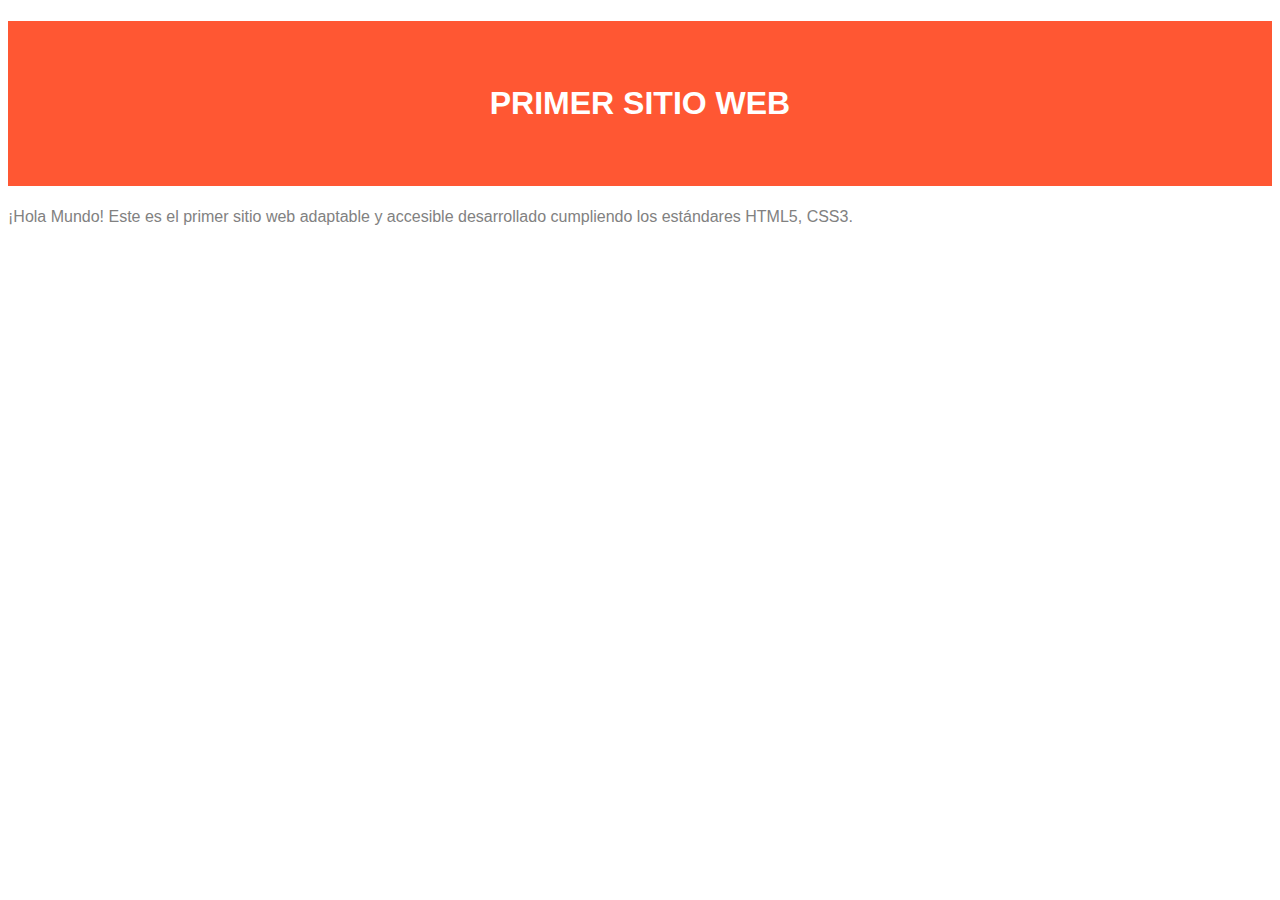
==== index.html @ bfb06a9a "Add files via upload" ====
<!DOCTYPE HTML>

<html lang="es">
<head>
    <!-- Datos que describen el documento -->
    <meta charset="UTF-8" />
    <title>SEW.P0</title>
	<link rel="stylesheet" type="text/css" href="estilo.css" />

</head>

<body>
    <!-- Datos con el contenidos que aparece en el navegador -->
    <h1>Primer sitio web</h1>
    <p>¡Hola Mundo! Este es el primer sitio web adaptable y accesible desarrollado cumpliendo los estándares HTML5, CSS3. </p>
</body>
</html>
---- estilo.css ----
/*Especificidad: 001*/
body {
  font-family: Tahoma, sans-serif;
  color: #818181;
  background-color: #fff;
  }
/*Especificidad: 001*/
h1 {
  color: #fff;    
  background-color:#FF5733; 
  text-transform: uppercase;
  padding: 2em; 
  text-align: center;     
  }
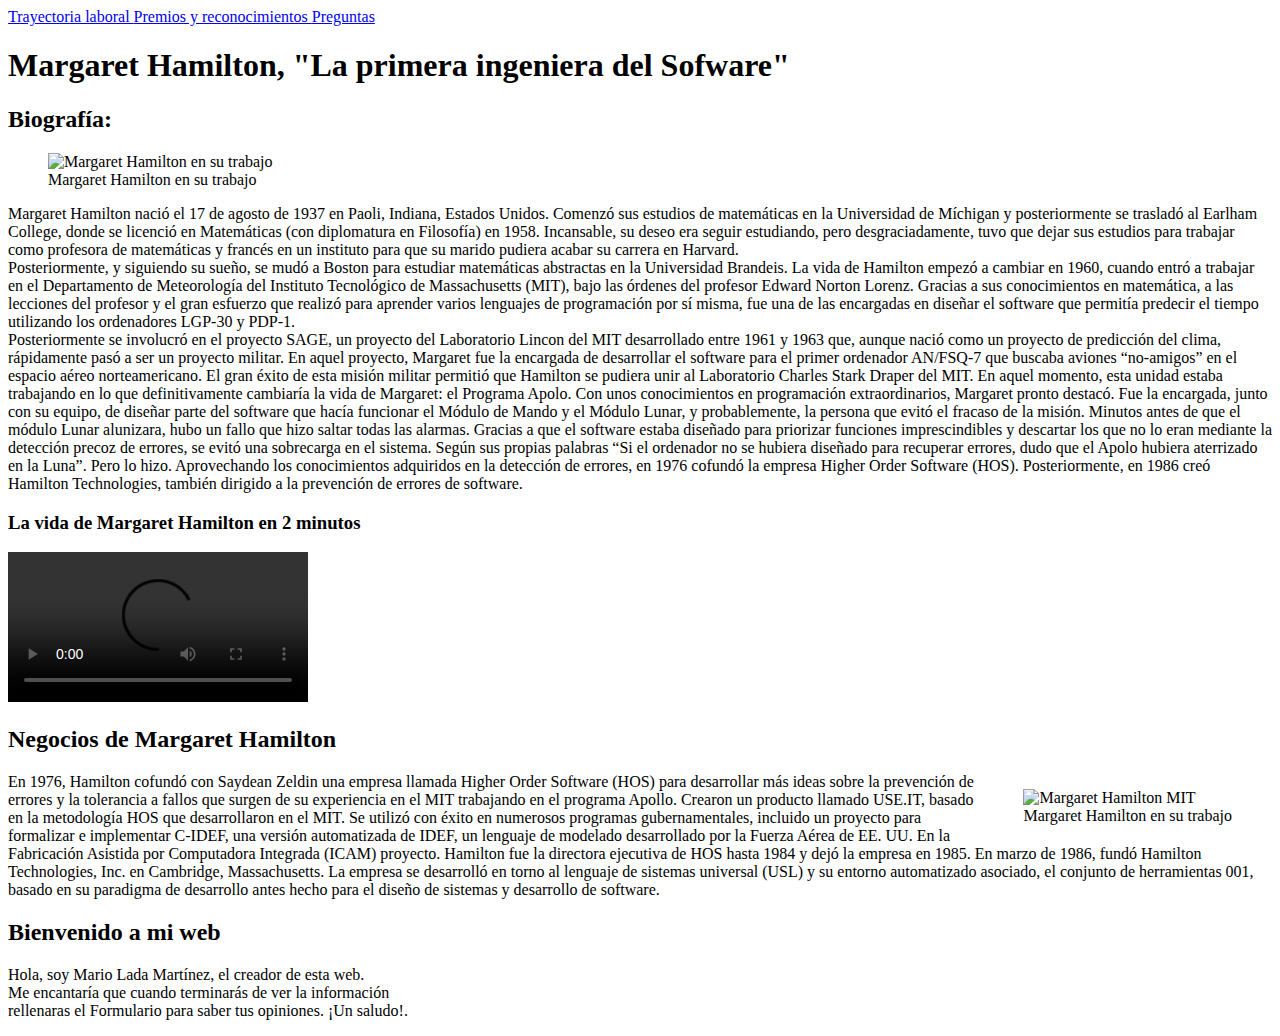
==== commit edc883f2: "Add files via upload" ====
--- a/index.html
+++ b/index.html
@@ -2,16 +2,77 @@
 
 <html lang="es">
 <head>
-    <!-- Datos que describen el documento -->
+    <!-- Datos que describen el documento, Margaret Hamilton-->
+     <!-- flexbox, grid... CSS tricks (Flexbox o grid son lo mejor, float es malo), W3 school-->
+     <!--adaptabilidad y accesibuilad de html, comprobar-->
     <meta charset="UTF-8" />
-    <title>SEW.P0</title>
-	<link rel="stylesheet" type="text/css" href="estilo.css" />
+    <meta name ="viewport" content ="width=device-width, initial scale=1.0" />
+    <title>Margaret Hamilton, "La primera ingeniera del Software"</title>
+	<link rel="stylesheet" type="text/css" href="estilos/estilo.css" />
+    <link rel = "shortcut icon" href ="multimedia/shortcut.png" type = "image/png"/>
+	<meta name = "author" content = "Mario Lada Martínez" />
+	<meta name = "description" content = "Información acerca de Margaret Hamilton"/>
+	<meta name="keywords" content="Margaret Hamilton, luna, apolo"/>
 
 </head>
 
 <body>
+    <nav> 
+        <a href = "trayectorialaboral.html" tabindex = "1" acceskey = "T"> Trayectoria laboral </a>
+        <a href = "reconocimientos.html" tabindex = "2" acceskey = "P"> Premios y reconocimientos </a>
+        <a href = "formulario.html" tabindex = "3" acceskey = "Q"> Preguntas</a>      
+    </nav>
     <!-- Datos con el contenidos que aparece en el navegador -->
-    <h1>Primer sitio web</h1>
-    <p>¡Hola Mundo! Este es el primer sitio web adaptable y accesible desarrollado cumpliendo los estándares HTML5, CSS3. </p>
+    <main>
+    <h1>Margaret Hamilton, "La primera ingeniera del Sofware"</h1>
+    
+    
+    <section>
+    <h2>Biografía: </h2>
+    <figure>
+
+        <img alt = "Margaret Hamilton en su trabajo" src = "multimedia/margarethamilton.jpg">
+      
+        <figcaption>Margaret Hamilton en su trabajo</figcaption>
+      
+      </figure>
+    <p>Margaret Hamilton nació el 17 de agosto de 1937 en Paoli, Indiana, Estados Unidos. Comenzó sus estudios de matemáticas en la Universidad de Míchigan y posteriormente se trasladó al Earlham College, donde se licenció en Matemáticas (con diplomatura en Filosofía) en 1958. Incansable, su deseo era seguir estudiando, pero desgraciadamente, tuvo que dejar sus estudios para trabajar como profesora de matemáticas y francés en un instituto para que su marido pudiera acabar su carrera en Harvard.<br>
+         Posteriormente, y siguiendo su sueño, se mudó a Boston para estudiar matemáticas abstractas en la Universidad Brandeis.
+        La vida de Hamilton empezó a cambiar en 1960, cuando entró a trabajar en el Departamento de Meteorología del Instituto Tecnológico de Massachusetts (MIT), bajo las órdenes del profesor Edward Norton Lorenz. Gracias a sus conocimientos en matemática, a las lecciones del profesor y el gran esfuerzo que realizó para aprender varios lenguajes de programación por sí misma, fue una de las encargadas en diseñar el software que permitía predecir el tiempo utilizando los ordenadores LGP-30 y PDP-1. <br>
+        Posteriormente se involucró en el proyecto SAGE, un proyecto del Laboratorio Lincon del MIT desarrollado entre 1961 y 1963 que, aunque nació como un proyecto de predicción del clima, rápidamente pasó a ser un proyecto militar. En aquel proyecto, Margaret fue la encargada de desarrollar el software para el primer ordenador AN/FSQ-7 que buscaba aviones “no-amigos” en el espacio aéreo norteamericano.
+        El gran éxito de esta misión militar permitió que Hamilton se pudiera unir al Laboratorio Charles Stark Draper del MIT. En aquel momento, esta unidad estaba trabajando en lo que definitivamente cambiaría la vida de Margaret: el Programa Apolo. Con unos conocimientos en programación extraordinarios, Margaret pronto destacó. Fue la encargada, junto con su equipo, de diseñar parte del software que hacía funcionar el Módulo de Mando y el Módulo Lunar, y probablemente, la persona que evitó el fracaso de la misión. Minutos antes de que el módulo Lunar alunizara, hubo un fallo que hizo saltar todas las alarmas. Gracias a que el software estaba diseñado para priorizar funciones imprescindibles y descartar los que no lo eran mediante la detección precoz de errores, se evitó una sobrecarga en el sistema. Según sus propias palabras “Si el ordenador no se hubiera diseñado para recuperar errores, dudo que el Apolo hubiera aterrizado en la Luna”. Pero lo hizo. Aprovechando los conocimientos adquiridos en la detección de errores, en 1976 cofundó la empresa Higher Order Software (HOS). Posteriormente, en 1986 creó Hamilton Technologies, también dirigido a la prevención de errores de software.
+         </p>
+        
+        <h3> La vida de Margaret Hamilton en 2 minutos</h3>
+        <video controls>
+            <source src="multimedia/vidamh.mp4" type="video/mp4">
+          Your browser does not support the video tag.
+          </video>
+        </section>
+       
+        <section>
+          <h2> Negocios de Margaret Hamilton</h2>
+          <figure style="float: right">
+
+            <img alt = "Margaret Hamilton MIT" src = "multimedia/mhmit.jpg">
+          
+            <figcaption>Margaret Hamilton en su trabajo</figcaption>
+          
+          </figure>
+          <p>
+          En 1976, Hamilton cofundó con Saydean Zeldin una empresa llamada Higher Order Software (HOS) para desarrollar más ideas sobre la prevención de errores y la tolerancia a fallos que surgen de su experiencia en el MIT trabajando en el programa Apollo. Crearon un producto llamado USE.IT, basado en la metodología HOS que desarrollaron en el MIT. Se utilizó con éxito en numerosos programas gubernamentales, incluido un proyecto para formalizar e implementar C-IDEF, una versión automatizada de IDEF, un lenguaje de modelado desarrollado por la Fuerza Aérea de EE. UU. En la Fabricación Asistida por Computadora Integrada (ICAM) proyecto.
+Hamilton fue la directora ejecutiva de HOS hasta 1984 y dejó la empresa en 1985. En marzo de 1986, fundó Hamilton Technologies, Inc. en Cambridge, Massachusetts. La empresa se desarrolló en torno al lenguaje de sistemas universal (USL) y su entorno automatizado asociado, el conjunto de herramientas 001, basado en su paradigma de desarrollo antes hecho para el diseño de sistemas y desarrollo de software. </p>
+</section>
+<aside>
+  <h2>Bienvenido a mi web</h2>
+  <p>Hola, soy Mario Lada Martínez, el creador de esta web. <br>
+    Me encantaría que cuando terminarás de ver la información <br>
+    rellenaras el Formulario para saber tus opiniones. ¡Un saludo!. </p>
+  </aside>
+</main>
+
+<!--EL contenido de la parte derecha del dibujo se va a hacer con aside, que contiene inofrmacion ligeramente relacionada con el contenido principal-->
+            <footer> <!--Links a reds¡es, deechos de autor, avisos de privacidad, contacto-->  </footer>
+
 </body>
 </html>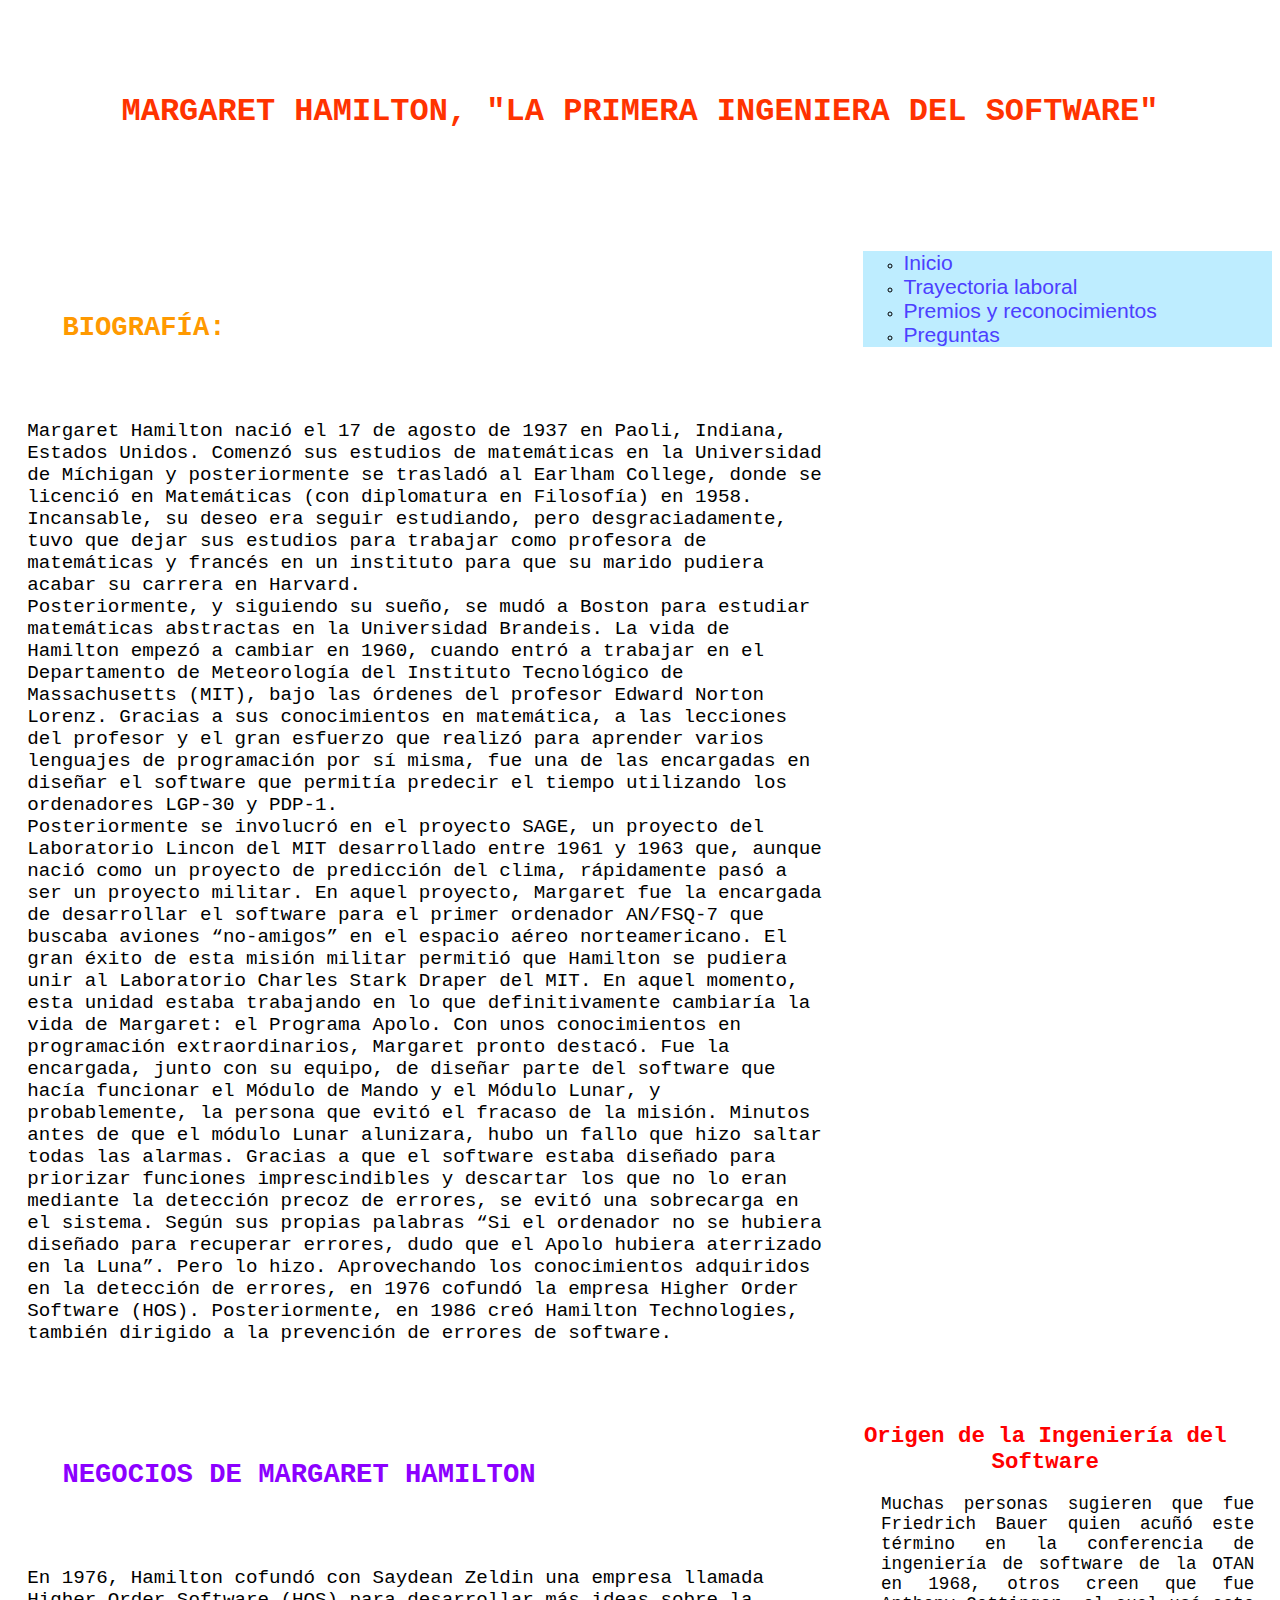
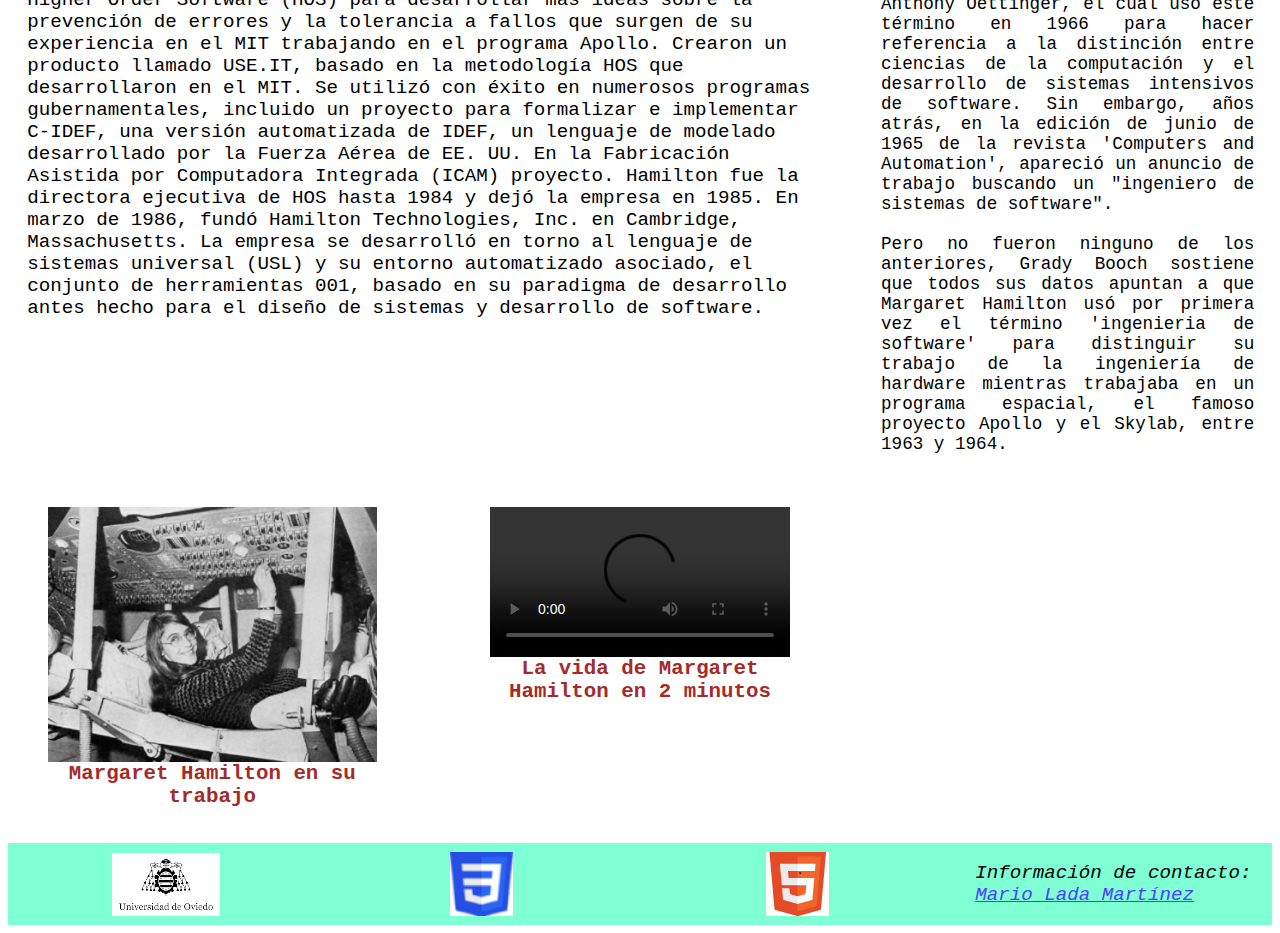
==== commit 07ce08d9: "Add files via upload" ====
--- a/index.html
+++ b/index.html
@@ -4,10 +4,11 @@
 <head>
     <!-- Datos que describen el documento, Margaret Hamilton-->
      <!-- flexbox, grid... CSS tricks (Flexbox o grid son lo mejor, float es malo), W3 school-->
-     <!--adaptabilidad y accesibuilad de html, comprobar-->
+     <!--adaptabilidad y accesibuilad de html, comprobar, el menu es igualo siempre, se pone la propia pagina en la que estoy-->
     <meta charset="UTF-8" />
     <meta name ="viewport" content ="width=device-width, initial scale=1.0" />
     <title>Margaret Hamilton, "La primera ingeniera del Software"</title>
+	<link rel="stylesheet" type="text/css" href="estilos/layout.css" />
 	<link rel="stylesheet" type="text/css" href="estilos/estilo.css" />
     <link rel = "shortcut icon" href ="multimedia/shortcut.png" type = "image/png"/>
 	<meta name = "author" content = "Mario Lada Martínez" />
@@ -17,62 +18,75 @@
 </head>
 
 <body>
+  <header>
+    <h1>Margaret Hamilton, "La primera ingeniera del Software"</h1>
+  </header>
     <nav> 
-        <a href = "trayectorialaboral.html" tabindex = "1" acceskey = "T"> Trayectoria laboral </a>
-        <a href = "reconocimientos.html" tabindex = "2" acceskey = "P"> Premios y reconocimientos </a>
-        <a href = "formulario.html" tabindex = "3" acceskey = "Q"> Preguntas</a>      
+      <ul>
+        <li><a href = "index.html" tabindex = "1" acceskey = "I"> Inicio </a></li>
+        <li><a href = "trayectorialaboral.html" tabindex = "2" acceskey = "T"> Trayectoria laboral </a></li>
+        <li> <a href = "reconocimientos.html" tabindex = "3" acceskey = "P"> Premios y reconocimientos </a></li>
+        <li> <a href = "formulario.html" tabindex = "4" acceskey = "Q"> Preguntas</a>      </li>
+      </ul>
     </nav>
-    <!-- Datos con el contenidos que aparece en el navegador -->
-    <main>
-    <h1>Margaret Hamilton, "La primera ingeniera del Sofware"</h1>
+
+    <!-- Datos con el contenidos que aparec e en el navegador -->
+ 
+    
     
     
     <section>
     <h2>Biografía: </h2>
-    <figure>
-
-        <img alt = "Margaret Hamilton en su trabajo" src = "multimedia/margarethamilton.jpg">
-      
-        <figcaption>Margaret Hamilton en su trabajo</figcaption>
-      
-      </figure>
+    
     <p>Margaret Hamilton nació el 17 de agosto de 1937 en Paoli, Indiana, Estados Unidos. Comenzó sus estudios de matemáticas en la Universidad de Míchigan y posteriormente se trasladó al Earlham College, donde se licenció en Matemáticas (con diplomatura en Filosofía) en 1958. Incansable, su deseo era seguir estudiando, pero desgraciadamente, tuvo que dejar sus estudios para trabajar como profesora de matemáticas y francés en un instituto para que su marido pudiera acabar su carrera en Harvard.<br>
          Posteriormente, y siguiendo su sueño, se mudó a Boston para estudiar matemáticas abstractas en la Universidad Brandeis.
         La vida de Hamilton empezó a cambiar en 1960, cuando entró a trabajar en el Departamento de Meteorología del Instituto Tecnológico de Massachusetts (MIT), bajo las órdenes del profesor Edward Norton Lorenz. Gracias a sus conocimientos en matemática, a las lecciones del profesor y el gran esfuerzo que realizó para aprender varios lenguajes de programación por sí misma, fue una de las encargadas en diseñar el software que permitía predecir el tiempo utilizando los ordenadores LGP-30 y PDP-1. <br>
         Posteriormente se involucró en el proyecto SAGE, un proyecto del Laboratorio Lincon del MIT desarrollado entre 1961 y 1963 que, aunque nació como un proyecto de predicción del clima, rápidamente pasó a ser un proyecto militar. En aquel proyecto, Margaret fue la encargada de desarrollar el software para el primer ordenador AN/FSQ-7 que buscaba aviones “no-amigos” en el espacio aéreo norteamericano.
         El gran éxito de esta misión militar permitió que Hamilton se pudiera unir al Laboratorio Charles Stark Draper del MIT. En aquel momento, esta unidad estaba trabajando en lo que definitivamente cambiaría la vida de Margaret: el Programa Apolo. Con unos conocimientos en programación extraordinarios, Margaret pronto destacó. Fue la encargada, junto con su equipo, de diseñar parte del software que hacía funcionar el Módulo de Mando y el Módulo Lunar, y probablemente, la persona que evitó el fracaso de la misión. Minutos antes de que el módulo Lunar alunizara, hubo un fallo que hizo saltar todas las alarmas. Gracias a que el software estaba diseñado para priorizar funciones imprescindibles y descartar los que no lo eran mediante la detección precoz de errores, se evitó una sobrecarga en el sistema. Según sus propias palabras “Si el ordenador no se hubiera diseñado para recuperar errores, dudo que el Apolo hubiera aterrizado en la Luna”. Pero lo hizo. Aprovechando los conocimientos adquiridos en la detección de errores, en 1976 cofundó la empresa Higher Order Software (HOS). Posteriormente, en 1986 creó Hamilton Technologies, también dirigido a la prevención de errores de software.
          </p>
-        
-        <h3> La vida de Margaret Hamilton en 2 minutos</h3>
-        <video controls>
-            <source src="multimedia/vidamh.mp4" type="video/mp4">
-          Your browser does not support the video tag.
-          </video>
+       
         </section>
        
         <section>
           <h2> Negocios de Margaret Hamilton</h2>
-          <figure style="float: right">
-
-            <img alt = "Margaret Hamilton MIT" src = "multimedia/mhmit.jpg">
-          
-            <figcaption>Margaret Hamilton en su trabajo</figcaption>
-          
-          </figure>
           <p>
           En 1976, Hamilton cofundó con Saydean Zeldin una empresa llamada Higher Order Software (HOS) para desarrollar más ideas sobre la prevención de errores y la tolerancia a fallos que surgen de su experiencia en el MIT trabajando en el programa Apollo. Crearon un producto llamado USE.IT, basado en la metodología HOS que desarrollaron en el MIT. Se utilizó con éxito en numerosos programas gubernamentales, incluido un proyecto para formalizar e implementar C-IDEF, una versión automatizada de IDEF, un lenguaje de modelado desarrollado por la Fuerza Aérea de EE. UU. En la Fabricación Asistida por Computadora Integrada (ICAM) proyecto.
 Hamilton fue la directora ejecutiva de HOS hasta 1984 y dejó la empresa en 1985. En marzo de 1986, fundó Hamilton Technologies, Inc. en Cambridge, Massachusetts. La empresa se desarrolló en torno al lenguaje de sistemas universal (USL) y su entorno automatizado asociado, el conjunto de herramientas 001, basado en su paradigma de desarrollo antes hecho para el diseño de sistemas y desarrollo de software. </p>
 </section>
 <aside>
-  <h2>Bienvenido a mi web</h2>
-  <p>Hola, soy Mario Lada Martínez, el creador de esta web. <br>
-    Me encantaría que cuando terminarás de ver la información <br>
-    rellenaras el Formulario para saber tus opiniones. ¡Un saludo!. </p>
+  <h2>Origen de la Ingeniería del Software</h2>
+  <p>Muchas personas sugieren que fue Friedrich Bauer quien acuñó este término en la conferencia de ingeniería de software de la OTAN en 1968, otros creen que fue Anthony Oettinger, el cual usó este término en 1966 para hacer referencia a la distinción entre ciencias de la computación y el desarrollo de sistemas intensivos de software. Sin embargo, años atrás, en la edición de junio de 1965 de la revista 'Computers and Automation', apareció un anuncio de trabajo buscando un "ingeniero de sistemas de software".<br><br>
+
+    Pero no fueron ninguno de los anteriores, Grady Booch sostiene que todos sus datos apuntan a que Margaret Hamilton usó por primera vez el término 'ingenieria de software' para distinguir su trabajo de la ingeniería de hardware mientras trabajaba en un programa espacial, el famoso proyecto Apollo y el Skylab, entre 1963 y 1964.  
   </aside>
-</main>
+<figure>
+
+  <img alt = "Margaret Hamilton en su trabajo" src = "multimedia/margarethamilton.jpg">
+
+  <figcaption>Margaret Hamilton en su trabajo</figcaption>
+
+</figure>
+
+<figure>
+<video controls>
+  
+  <source src="multimedia/vidamh.mp4" type="video/mp4">
+Your browser does not support the video tag.
+</video>
+<figcaption>La vida de Margaret Hamilton en 2 minutos</figcaption>
+</figure>
+
 
 <!--EL contenido de la parte derecha del dibujo se va a hacer con aside, que contiene inofrmacion ligeramente relacionada con el contenido principal-->
-            <footer> <!--Links a reds¡es, deechos de autor, avisos de privacidad, contacto-->  </footer>
+            <footer>   <img alt = "Uniovi" src = "multimedia/footer_uniovi.jpg"/> 
+              <img alt = "Uniovi" src = "multimedia/CSS3.png"/> 
+              <img alt = "Uniovi" src = "multimedia/HTML5.png"/> 
+              <address>
+                <p> Información de contacto:
+                <a href="mailto:UO275874@uniovi.es">
+                Mario Lada Martínez</a></p>
+                </address>
+             </footer>
 
 </body>
 </html>--- a/estilos/layout.css
+++ b/estilos/layout.css
@@ -0,0 +1,55 @@
+/*contenedor*/
+body {
+  display: grid;
+  grid-gap:1.2em;
+  grid-template-columns: repeat(3,1fr);
+  grid-template-rows:repeat(5,auto);
+
+}
+body>header {
+  grid-column:1/4;
+
+}
+body>nav {
+  grid-column: 3/4;
+  grid-row:2/3;
+  vertical-align: middle;
+
+  
+  
+}
+body>section:first-of-type {
+  grid-column: 1/3;
+
+
+}
+body>section:last-of-type {
+  grid-column: 1/3;
+  
+}
+body>aside {
+  grid-column: 3/4;
+  grid-row: 3/4;
+  
+}
+body>figure:first-of-type {
+  grid-column: 1/2;
+  grid-row: 4/5;
+
+
+}
+body>figure:last-of-type {
+  grid-column: 2/3;
+  grid-row: 4/5;
+
+}
+
+body>footer {
+  display: grid;
+  grid-template-columns: repeat(4,1fr);
+  justify-content: center;
+  align-items: center;
+  grid-column: 1/4;
+  grid-row:5/6;
+}
+
--- a/estilos/estilo.css
+++ b/estilos/estilo.css
@@ -0,0 +1,131 @@
+
+/*Headers*/
+ h1 {
+  font-family :'Courier New', Courier, monospace;
+  color: rgb(255, 51, 0);    
+  font-weight: bold;
+  text-transform: uppercase;
+  padding: 2em; 
+  text-align: center;     
+  }
+  figure>figcaption {
+    font-family :'Courier New', Courier, monospace;
+    font-weight: bold;
+    font-size: 1.3em;
+    color: brown;
+    text-align: center;
+  }
+
+  body > section:first-of-type> h2 {
+    color: rgb(255, 153, 0);   
+    font-family :'Courier New', Courier, monospace; 
+    font-weight: bold;
+    text-transform: uppercase;
+    padding: 2em; 
+    text-align: left;   
+    font-size: 1.7em;  
+  }
+  video{
+    max-width: 100%;
+    height: auto;
+  }
+  figure {
+
+    max-width: 100%;
+    height: auto;
+  }
+  figure>video,img,audio {
+    display: block;
+margin-left: auto;
+margin-right: auto;
+  }
+  img {
+    max-width: 100%;
+    height: auto;
+  }
+  body > section:last-of-type> h2 {
+    color: rgb(140, 0, 255);   
+    font-family :'Courier New', Courier, monospace; 
+    font-weight: bold;
+    text-transform: uppercase;
+    padding: 2em; 
+    text-align: left; 
+    font-size: 1.7em;  
+  }
+
+
+
+  p  {
+    font-family:'Courier New', Courier, monospace;
+      color:rgb(0, 0, 0);
+      font-size: 1.2em;
+      padding-left: 1em;
+      padding-right: 1em;
+  }
+
+  aside > h2 {
+   padding-top: 1em; 
+    font-family :'Courier New', Courier, monospace;
+    font-size: 1.4em;
+    color:  rgb(255, 0, 0);   
+    text-align: center; 
+    padding-right: 2em;
+  }
+  aside > p {
+     font-family :'Courier New', Courier, monospace;
+     font-size: 1.1em;
+     color:  rgb(0, 0, 0);   
+     text-align: justify; 
+   }
+/*Lista*/
+body>nav>ul {
+  list-style-type: circle;
+  color: rgb(0, 0, 0);
+    background-color: rgb(190, 237, 255);
+}
+li {
+  font-family: monospace;
+  font-size: 1.1em;
+}
+body>section>ul {
+  list-style-type: georgian;
+  color: rgb(255, 255, 255);  
+    background-color: rgb(8, 0, 43);
+}
+
+ 
+
+  /*Enlaces*/
+ body > nav > ul > li> a {
+    font-family: Verdana, Geneva, Tahoma, sans-serif;
+    font-size: 1.2em;
+    outline: none;
+    text-decoration: dashed;
+
+ 
+  }
+  
+  a:link {
+    color: rgb(76, 64, 255);
+  }
+  a:hover {
+    color:rgb(0, 141, 87);
+  }
+  a:visited {
+    color:rgb(0, 0, 128);
+  }
+
+  
+
+    /* Bordes y margenes */
+
+    body > footer > p> a{
+      font-family: 'Times New Roman', Times, serif;
+      font-size: 1em;
+
+    }
+    body > footer {
+      background-color: aquamarine;
+    }
+
+  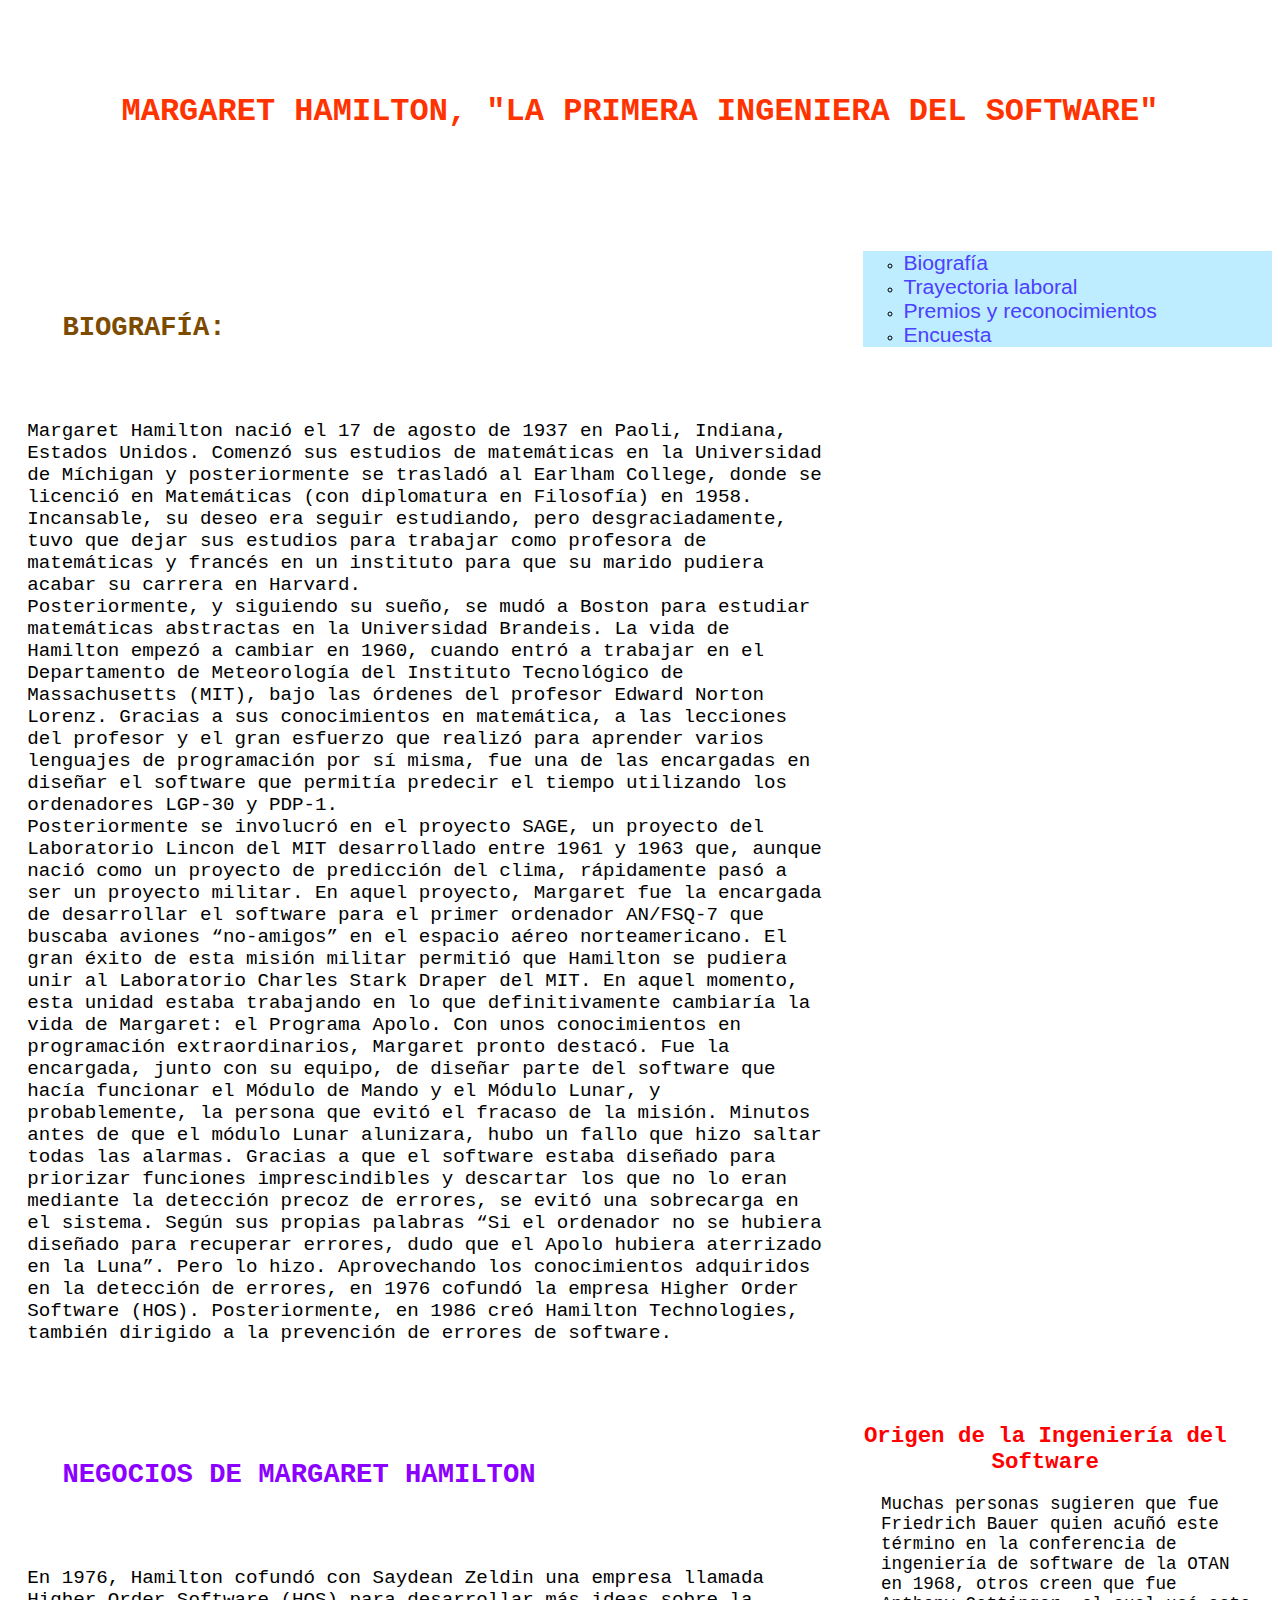
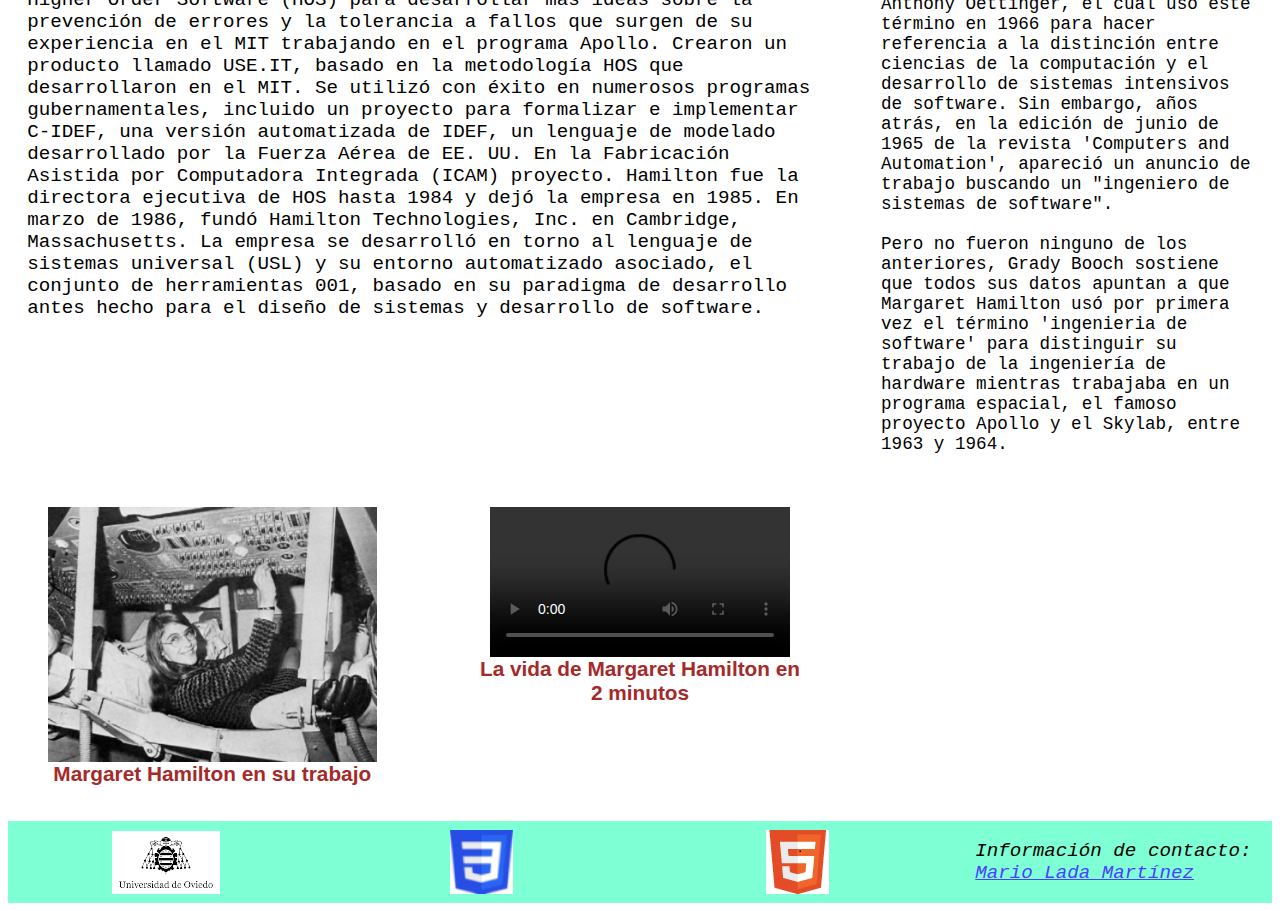
==== commit 09df341a: "Add files via upload" ====
--- a/index.html
+++ b/index.html
@@ -21,14 +21,14 @@
   <header>
     <h1>Margaret Hamilton, "La primera ingeniera del Software"</h1>
   </header>
-    <nav> 
-      <ul>
-        <li><a href = "index.html" tabindex = "1" acceskey = "I"> Inicio </a></li>
-        <li><a href = "trayectorialaboral.html" tabindex = "2" acceskey = "T"> Trayectoria laboral </a></li>
-        <li> <a href = "reconocimientos.html" tabindex = "3" acceskey = "P"> Premios y reconocimientos </a></li>
-        <li> <a href = "formulario.html" tabindex = "4" acceskey = "Q"> Preguntas</a>      </li>
-      </ul>
-    </nav>
+  <nav> 
+    <ul>
+      <li><a title = "Biografía" tabindex = "1" accesskey = "B" href = "index.html" > Biografía </a></li>
+      <li><a title = "Trayectoria laboral" tabindex = "2" accesskey = "t" href = "trayectorialaboral.html" > Trayectoria laboral </a></li>
+      <li> <a title = "Premios y reconocimientos"  tabindex = "3" accesskey = "p" href = "reconocimientos.html"> Premios y reconocimientos </a></li>
+      <li> <a title = "Encuesta" tabindex = "4" accesskey = "q" href = "formulario.html" > Encuesta</a>      </li>
+    </ul>
+  </nav>
 
     <!-- Datos con el contenidos que aparec e en el navegador -->
  
@@ -61,7 +61,7 @@
   </aside>
 <figure>
 
-  <img alt = "Margaret Hamilton en su trabajo" src = "multimedia/margarethamilton.jpg">
+  <img alt = "trabajando" src = "multimedia/margarethamilton.jpg"/>
 
   <figcaption>Margaret Hamilton en su trabajo</figcaption>
 
@@ -79,8 +79,8 @@
 
 <!--EL contenido de la parte derecha del dibujo se va a hacer con aside, que contiene inofrmacion ligeramente relacionada con el contenido principal-->
             <footer>   <img alt = "Uniovi" src = "multimedia/footer_uniovi.jpg"/> 
-              <img alt = "Uniovi" src = "multimedia/CSS3.png"/> 
-              <img alt = "Uniovi" src = "multimedia/HTML5.png"/> 
+              <img alt = "CSS3" src = "multimedia/CSS3.png"/> 
+              <img alt = "HTML5" src = "multimedia/HTML5.png"/> 
               <address>
                 <p> Información de contacto:
                 <a href="mailto:UO275874@uniovi.es">
--- a/estilos/estilo.css
+++ b/estilos/estilo.css
@@ -1,15 +1,18 @@
-
+body {
+  background-color: white;
+}
 /*Headers*/
  h1 {
   font-family :'Courier New', Courier, monospace;
   color: rgb(255, 51, 0);    
+
   font-weight: bold;
   text-transform: uppercase;
   padding: 2em; 
   text-align: center;     
   }
   figure>figcaption {
-    font-family :'Courier New', Courier, monospace;
+    font-family :'Franklin Gothic Medium', 'Arial Narrow', Arial, sans-serif;
     font-weight: bold;
     font-size: 1.3em;
     color: brown;
@@ -17,7 +20,7 @@
   }
 
   body > section:first-of-type> h2 {
-    color: rgb(255, 153, 0);   
+    color: rgb(124, 75, 0);   
     font-family :'Courier New', Courier, monospace; 
     font-weight: bold;
     text-transform: uppercase;
@@ -75,7 +78,7 @@
      font-family :'Courier New', Courier, monospace;
      font-size: 1.1em;
      color:  rgb(0, 0, 0);   
-     text-align: justify; 
+
    }
 /*Lista*/
 body>nav>ul {
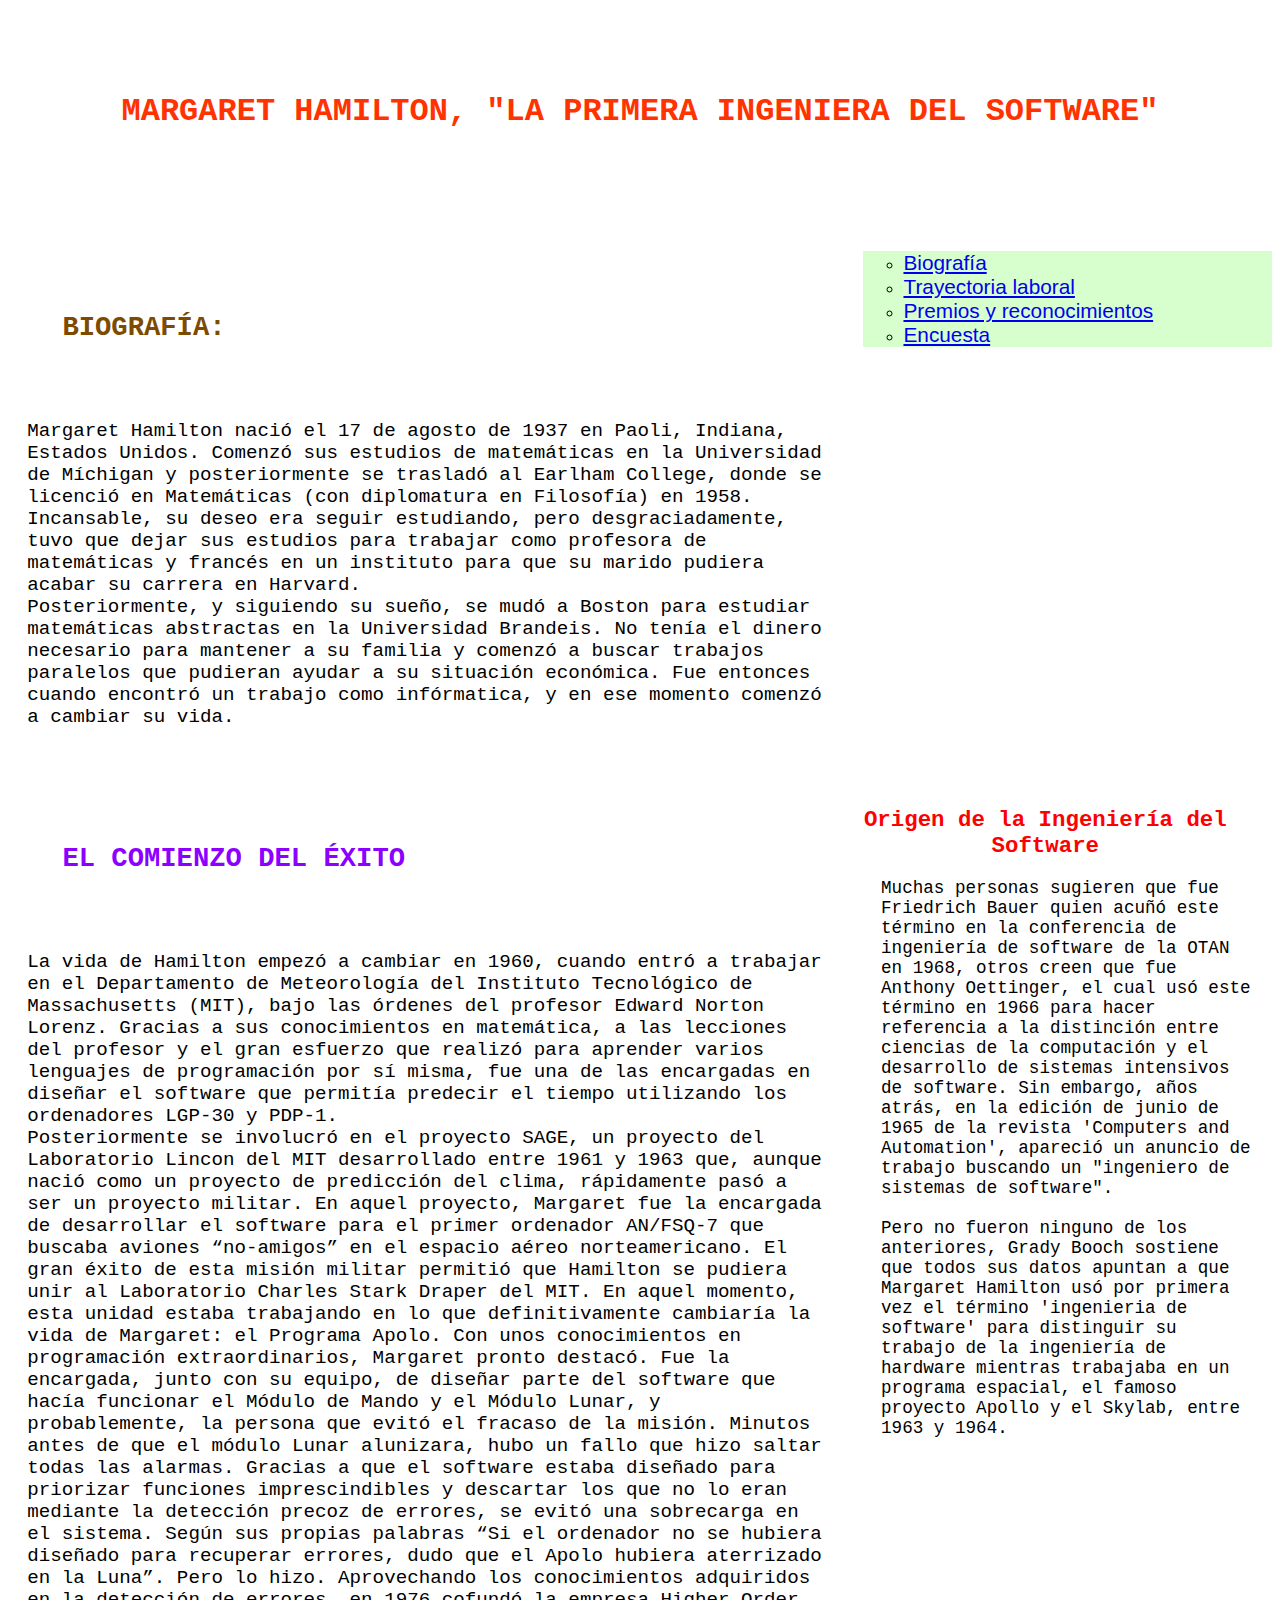
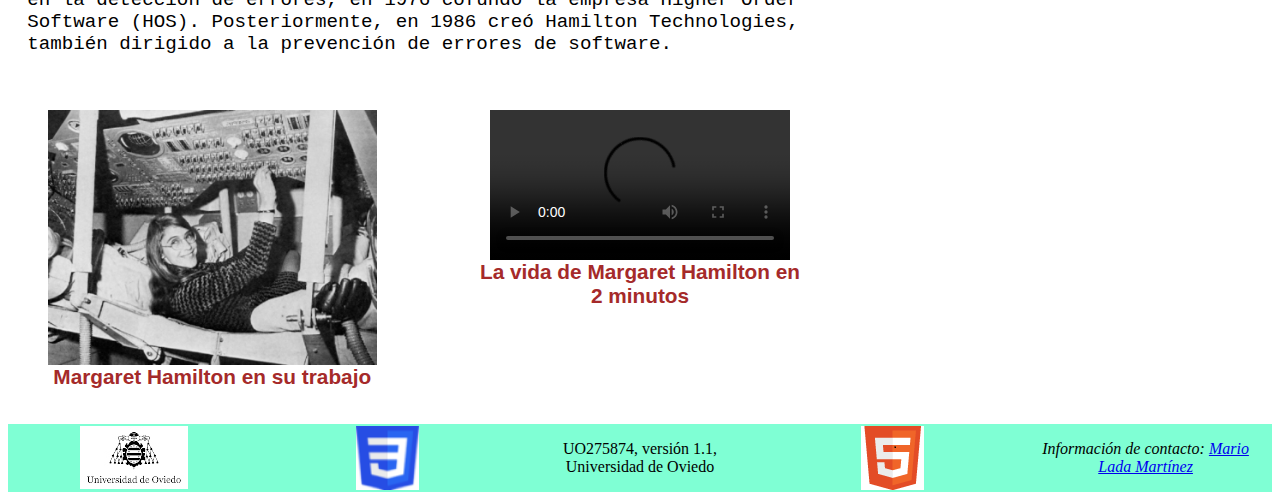
==== commit bad70747: "Add files via upload" ====
--- a/index.html
+++ b/index.html
@@ -39,19 +39,17 @@
     <h2>Biografía: </h2>
     
     <p>Margaret Hamilton nació el 17 de agosto de 1937 en Paoli, Indiana, Estados Unidos. Comenzó sus estudios de matemáticas en la Universidad de Míchigan y posteriormente se trasladó al Earlham College, donde se licenció en Matemáticas (con diplomatura en Filosofía) en 1958. Incansable, su deseo era seguir estudiando, pero desgraciadamente, tuvo que dejar sus estudios para trabajar como profesora de matemáticas y francés en un instituto para que su marido pudiera acabar su carrera en Harvard.<br>
-         Posteriormente, y siguiendo su sueño, se mudó a Boston para estudiar matemáticas abstractas en la Universidad Brandeis.
-        La vida de Hamilton empezó a cambiar en 1960, cuando entró a trabajar en el Departamento de Meteorología del Instituto Tecnológico de Massachusetts (MIT), bajo las órdenes del profesor Edward Norton Lorenz. Gracias a sus conocimientos en matemática, a las lecciones del profesor y el gran esfuerzo que realizó para aprender varios lenguajes de programación por sí misma, fue una de las encargadas en diseñar el software que permitía predecir el tiempo utilizando los ordenadores LGP-30 y PDP-1. <br>
-        Posteriormente se involucró en el proyecto SAGE, un proyecto del Laboratorio Lincon del MIT desarrollado entre 1961 y 1963 que, aunque nació como un proyecto de predicción del clima, rápidamente pasó a ser un proyecto militar. En aquel proyecto, Margaret fue la encargada de desarrollar el software para el primer ordenador AN/FSQ-7 que buscaba aviones “no-amigos” en el espacio aéreo norteamericano.
-        El gran éxito de esta misión militar permitió que Hamilton se pudiera unir al Laboratorio Charles Stark Draper del MIT. En aquel momento, esta unidad estaba trabajando en lo que definitivamente cambiaría la vida de Margaret: el Programa Apolo. Con unos conocimientos en programación extraordinarios, Margaret pronto destacó. Fue la encargada, junto con su equipo, de diseñar parte del software que hacía funcionar el Módulo de Mando y el Módulo Lunar, y probablemente, la persona que evitó el fracaso de la misión. Minutos antes de que el módulo Lunar alunizara, hubo un fallo que hizo saltar todas las alarmas. Gracias a que el software estaba diseñado para priorizar funciones imprescindibles y descartar los que no lo eran mediante la detección precoz de errores, se evitó una sobrecarga en el sistema. Según sus propias palabras “Si el ordenador no se hubiera diseñado para recuperar errores, dudo que el Apolo hubiera aterrizado en la Luna”. Pero lo hizo. Aprovechando los conocimientos adquiridos en la detección de errores, en 1976 cofundó la empresa Higher Order Software (HOS). Posteriormente, en 1986 creó Hamilton Technologies, también dirigido a la prevención de errores de software.
+         Posteriormente, y siguiendo su sueño, se mudó a Boston para estudiar matemáticas abstractas en la Universidad Brandeis. No tenía el dinero necesario para mantener a su familia y comenzó a buscar trabajos paralelos que pudieran ayudar a su situación económica. Fue entonces cuando encontró un trabajo como infórmatica, y en ese momento comenzó a cambiar su vida.
          </p>
        
         </section>
        
         <section>
-          <h2> Negocios de Margaret Hamilton</h2>
+          <h2> El comienzo del éxito</h2>
           <p>
-          En 1976, Hamilton cofundó con Saydean Zeldin una empresa llamada Higher Order Software (HOS) para desarrollar más ideas sobre la prevención de errores y la tolerancia a fallos que surgen de su experiencia en el MIT trabajando en el programa Apollo. Crearon un producto llamado USE.IT, basado en la metodología HOS que desarrollaron en el MIT. Se utilizó con éxito en numerosos programas gubernamentales, incluido un proyecto para formalizar e implementar C-IDEF, una versión automatizada de IDEF, un lenguaje de modelado desarrollado por la Fuerza Aérea de EE. UU. En la Fabricación Asistida por Computadora Integrada (ICAM) proyecto.
-Hamilton fue la directora ejecutiva de HOS hasta 1984 y dejó la empresa en 1985. En marzo de 1986, fundó Hamilton Technologies, Inc. en Cambridge, Massachusetts. La empresa se desarrolló en torno al lenguaje de sistemas universal (USL) y su entorno automatizado asociado, el conjunto de herramientas 001, basado en su paradigma de desarrollo antes hecho para el diseño de sistemas y desarrollo de software. </p>
+            La vida de Hamilton empezó a cambiar en 1960, cuando entró a trabajar en el Departamento de Meteorología del Instituto Tecnológico de Massachusetts (MIT), bajo las órdenes del profesor Edward Norton Lorenz. Gracias a sus conocimientos en matemática, a las lecciones del profesor y el gran esfuerzo que realizó para aprender varios lenguajes de programación por sí misma, fue una de las encargadas en diseñar el software que permitía predecir el tiempo utilizando los ordenadores LGP-30 y PDP-1. <br>
+        Posteriormente se involucró en el proyecto SAGE, un proyecto del Laboratorio Lincon del MIT desarrollado entre 1961 y 1963 que, aunque nació como un proyecto de predicción del clima, rápidamente pasó a ser un proyecto militar. En aquel proyecto, Margaret fue la encargada de desarrollar el software para el primer ordenador AN/FSQ-7 que buscaba aviones “no-amigos” en el espacio aéreo norteamericano.
+        El gran éxito de esta misión militar permitió que Hamilton se pudiera unir al Laboratorio Charles Stark Draper del MIT. En aquel momento, esta unidad estaba trabajando en lo que definitivamente cambiaría la vida de Margaret: el Programa Apolo. Con unos conocimientos en programación extraordinarios, Margaret pronto destacó. Fue la encargada, junto con su equipo, de diseñar parte del software que hacía funcionar el Módulo de Mando y el Módulo Lunar, y probablemente, la persona que evitó el fracaso de la misión. Minutos antes de que el módulo Lunar alunizara, hubo un fallo que hizo saltar todas las alarmas. Gracias a que el software estaba diseñado para priorizar funciones imprescindibles y descartar los que no lo eran mediante la detección precoz de errores, se evitó una sobrecarga en el sistema. Según sus propias palabras “Si el ordenador no se hubiera diseñado para recuperar errores, dudo que el Apolo hubiera aterrizado en la Luna”. Pero lo hizo. Aprovechando los conocimientos adquiridos en la detección de errores, en 1976 cofundó la empresa Higher Order Software (HOS). Posteriormente, en 1986 creó Hamilton Technologies, también dirigido a la prevención de errores de software. </p>
 </section>
 <aside>
   <h2>Origen de la Ingeniería del Software</h2>
@@ -80,6 +78,7 @@
 <!--EL contenido de la parte derecha del dibujo se va a hacer con aside, que contiene inofrmacion ligeramente relacionada con el contenido principal-->
             <footer>   <img alt = "Uniovi" src = "multimedia/footer_uniovi.jpg"/> 
               <img alt = "CSS3" src = "multimedia/CSS3.png"/> 
+              <p>UO275874, versión 1.1, Universidad de Oviedo</p>
               <img alt = "HTML5" src = "multimedia/HTML5.png"/> 
               <address>
                 <p> Información de contacto:
--- a/estilos/layout.css
+++ b/estilos/layout.css
@@ -1,4 +1,5 @@
 /*contenedor*/
+/*Especifidad 001*/
 body {
   display: grid;
   grid-gap:1.2em;
@@ -6,50 +7,96 @@
   grid-template-rows:repeat(5,auto);
 
 }
+
+/*Especifidad 002*/
 body>header {
-  grid-column:1/4;
+
+  grid-column-start: 1;
+  grid-column-end: 4;
 
 }
+
+/*Especifidad 002*/
 body>nav {
-  grid-column: 3/4;
-  grid-row:2/3;
+
+
+  grid-column-start: 3;
+  grid-column-end: 4;
+
+  grid-row-start: 2;
+  grid-row-end: 3;
   vertical-align: middle;
 
   
   
 }
+
+/*Especifidad 012*/
 body>section:first-of-type {
-  grid-column: 1/3;
+
+
+  grid-column-start: 1;
+  grid-column-end: 3;
 
 
 }
+
+/*Especifidad 012*/
 body>section:last-of-type {
-  grid-column: 1/3;
+
+  grid-column-start: 1;
+  grid-column-end: 3;
   
 }
+
+/*Especifidad 002*/
 body>aside {
-  grid-column: 3/4;
-  grid-row: 3/4;
+
+  grid-column-start: 3;
+  grid-column-end: 4;
+
+  grid-row-start: 3;
+  grid-row-end: 4;
   
 }
+
+/*Especifidad 012*/
 body>figure:first-of-type {
-  grid-column: 1/2;
-  grid-row: 4/5;
+
+
+  grid-column-start: 1;
+  grid-column-end: 2;
+
+  grid-row-start: 4;
+  grid-row-end: 5;
 
 
 }
+
+/*Especifidad 012*/
 body>figure:last-of-type {
-  grid-column: 2/3;
-  grid-row: 4/5;
+
+  grid-column-start: 2;
+  grid-column-end: 3;
+
+  grid-row-start: 4;
+  grid-row-end: 5;
 
 }
 
+
+/*Especifidad 002*/
 body>footer {
   display: grid;
-  grid-template-columns: repeat(4,1fr);
+  grid-template-columns: repeat(5,1fr);
   justify-content: center;
   align-items: center;
-  grid-column: 1/4;
-  grid-row:5/6;
+
+
+  grid-column-start: 1;
+  grid-column-end: 4;
+
+  grid-row-start: 5;
+  grid-row-end: 6;
 }
 
--- a/estilos/estilo.css
+++ b/estilos/estilo.css
@@ -2,6 +2,7 @@
   background-color: white;
 }
 /*Headers*/
+/*Especifidad 001*/
  h1 {
   font-family :'Courier New', Courier, monospace;
   color: rgb(255, 51, 0);    
@@ -11,6 +12,7 @@
   padding: 2em; 
   text-align: center;     
   }
+  /*Especifidad 002*/
   figure>figcaption {
     font-family :'Franklin Gothic Medium', 'Arial Narrow', Arial, sans-serif;
     font-weight: bold;
@@ -19,6 +21,7 @@
     text-align: center;
   }
 
+  /*Especifidad 013*/
   body > section:first-of-type> h2 {
     color: rgb(124, 75, 0);   
     font-family :'Courier New', Courier, monospace; 
@@ -28,24 +31,23 @@
     text-align: left;   
     font-size: 1.7em;  
   }
-  video{
-    max-width: 100%;
-    height: auto;
-  }
-  figure {
+
+
+
+  /*Especifidad 001*/
+  figure,video,img {
 
     max-width: 100%;
     height: auto;
   }
+  /*Especifidad 002*/
   figure>video,img,audio {
     display: block;
-margin-left: auto;
-margin-right: auto;
+    margin-left: auto;
+    margin-right: auto;
   }
-  img {
-    max-width: 100%;
-    height: auto;
-  }
+
+  /*Especifidad 013*/
   body > section:last-of-type> h2 {
     color: rgb(140, 0, 255);   
     font-family :'Courier New', Courier, monospace; 
@@ -57,7 +59,7 @@
   }
 
 
-
+/*Especifidad 001*/
   p  {
     font-family:'Courier New', Courier, monospace;
       color:rgb(0, 0, 0);
@@ -66,6 +68,7 @@
       padding-right: 1em;
   }
 
+/*Especifidad 002*/
   aside > h2 {
    padding-top: 1em; 
     font-family :'Courier New', Courier, monospace;
@@ -74,6 +77,8 @@
     text-align: center; 
     padding-right: 2em;
   }
+
+  /*Especifidad 002*/
   aside > p {
      font-family :'Courier New', Courier, monospace;
      font-size: 1.1em;
@@ -81,54 +86,68 @@
 
    }
 /*Lista*/
+/*Especifidad 003*/
 body>nav>ul {
+
   list-style-type: circle;
   color: rgb(0, 0, 0);
-    background-color: rgb(190, 237, 255);
+    background-color: rgb(214, 255, 205);
 }
-li {
-  font-family: monospace;
-  font-size: 1.1em;
-}
+
+
+
+/*Especifidad 003*/
 body>section>ul {
   list-style-type: georgian;
   color: rgb(255, 255, 255);  
+  font-family: 'Courier New', Courier, monospace;
+  font-size: 1em;
     background-color: rgb(8, 0, 43);
 }
 
  
 
   /*Enlaces*/
+
+  /*Especifidad 005*/
  body > nav > ul > li> a {
     font-family: Verdana, Geneva, Tahoma, sans-serif;
-    font-size: 1.2em;
-    outline: none;
-    text-decoration: dashed;
+    font-size: 1.3em;
 
- 
   }
   
-  a:link {
-    color: rgb(76, 64, 255);
-  }
-  a:hover {
-    color:rgb(0, 141, 87);
-  }
-  a:visited {
-    color:rgb(0, 0, 128);
-  }
 
   
 
     /* Bordes y margenes */
 
-    body > footer > p> a{
+    /*Especifidad 005*/
+    body > footer > address >p> a{
       font-family: 'Times New Roman', Times, serif;
       font-size: 1em;
 
     }
+    /*Especifidad 004*/
+    body > footer > address> p{
+      font-family: 'Times New Roman', Times, serif;
+      font-size: 1em;
+
+    }
+
+    /*Especifidad */
+    body>footer>p {
+      font-family: 'Times New Roman', Times, serif;
+      text-align: center;
+      font-size: 1em;
+    }
+
+    /*Especifidad 002*/
     body > footer {
       background-color: aquamarine;
+      font-family: 'Times New Roman', Times, serif;
+      text-align: center;
+      font-size: 1em;
+      color: black;
     }
 
   